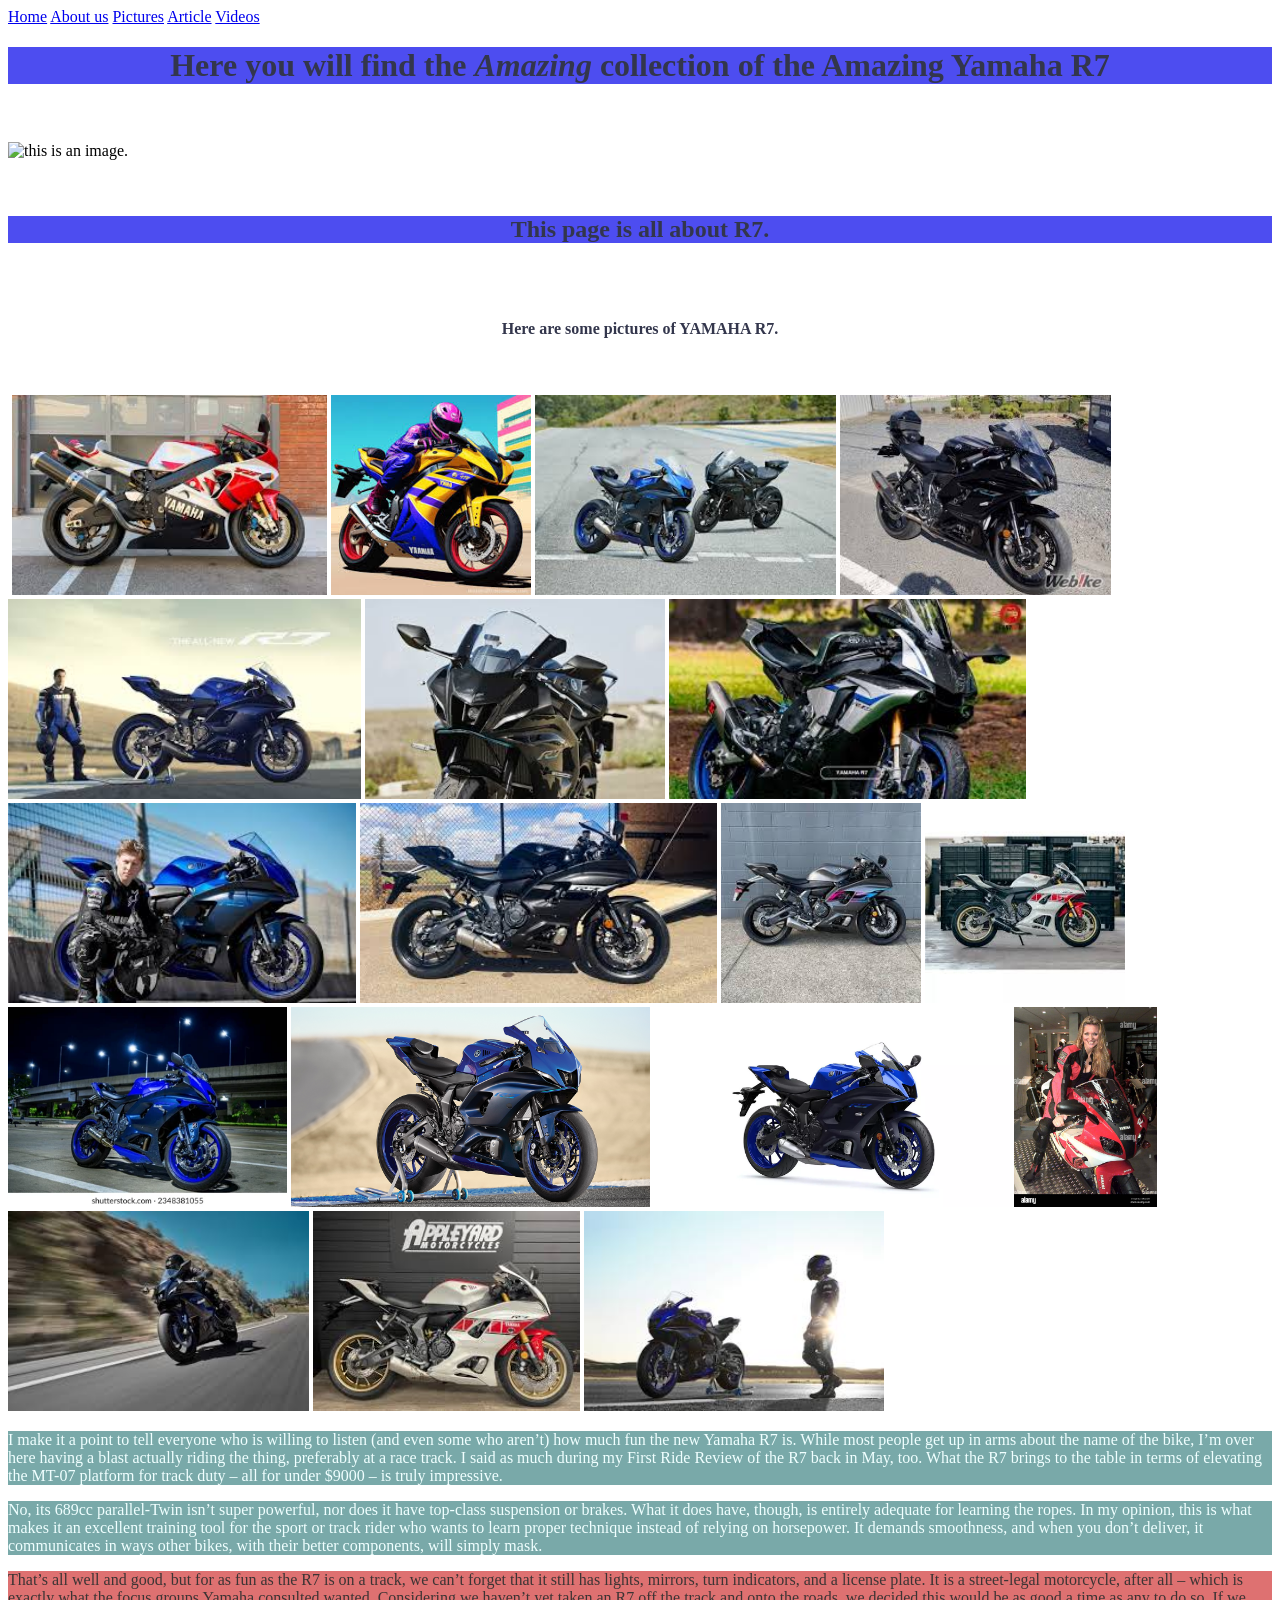
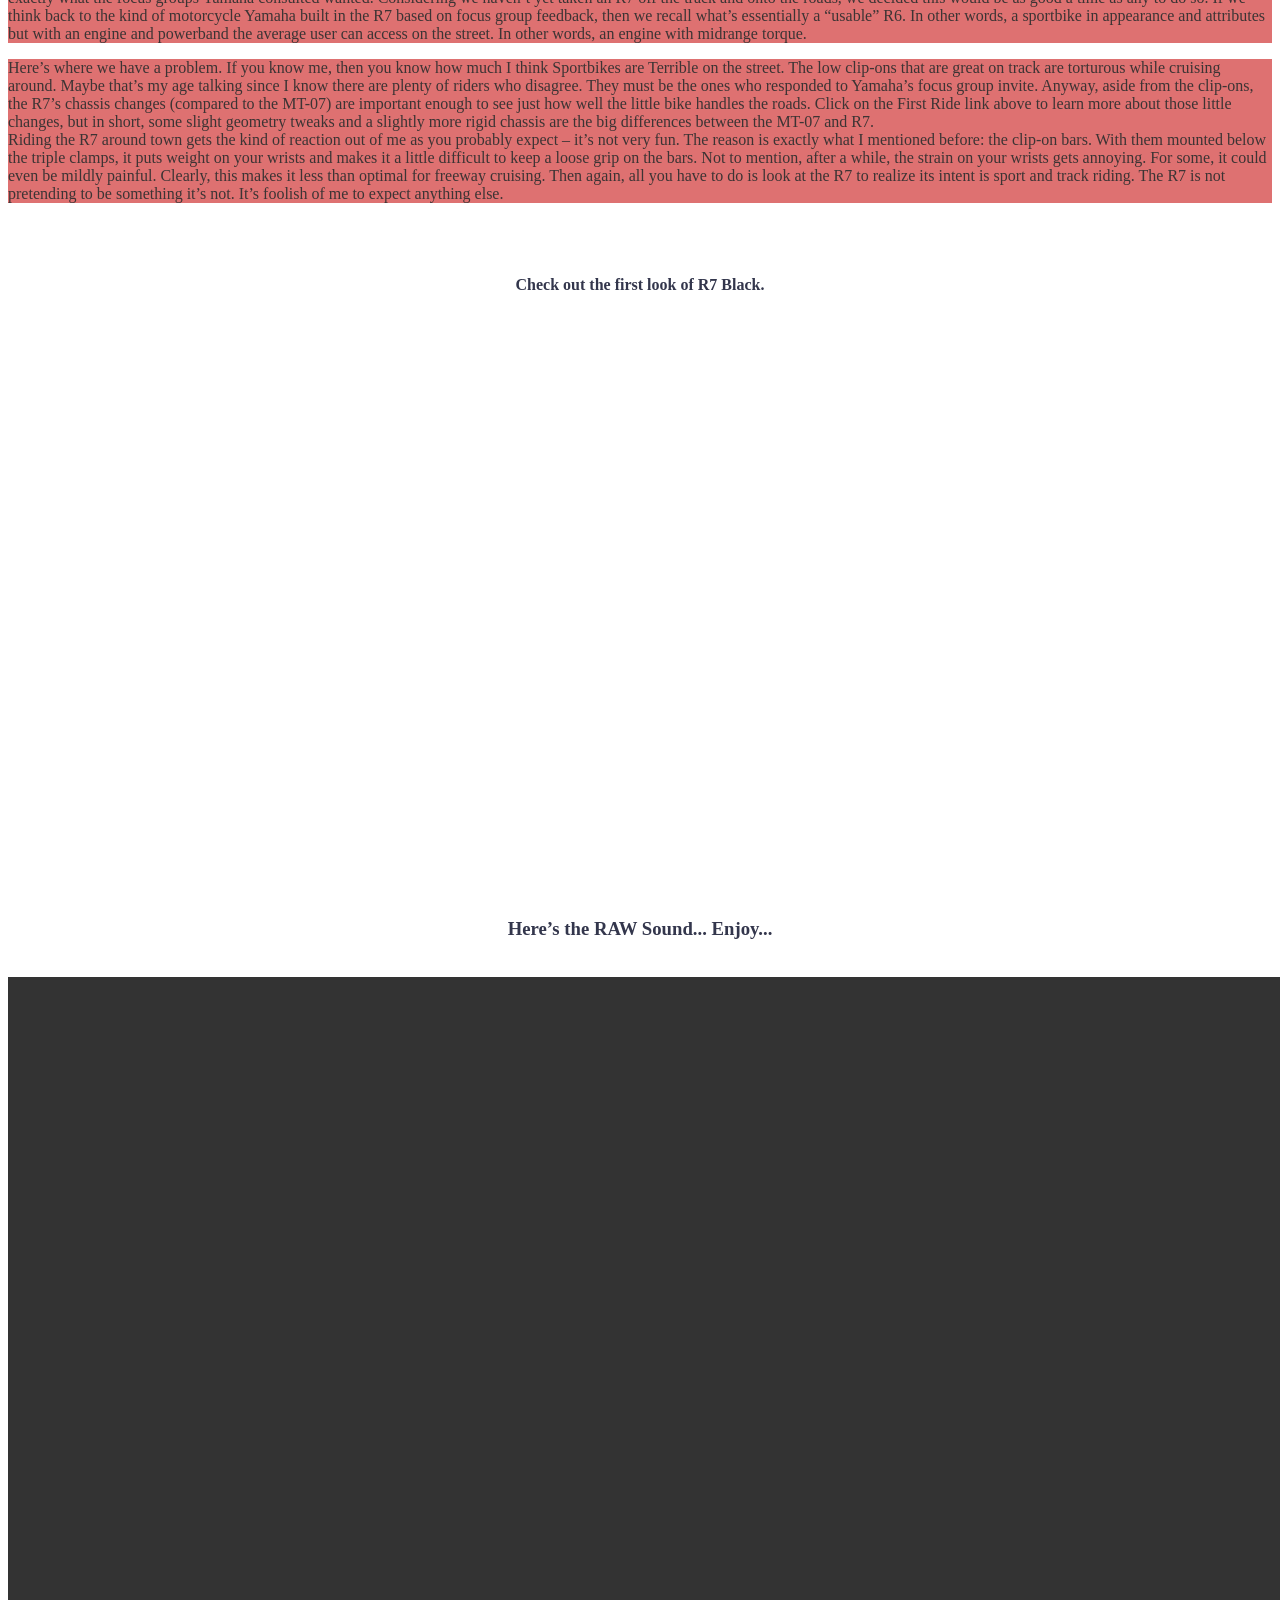
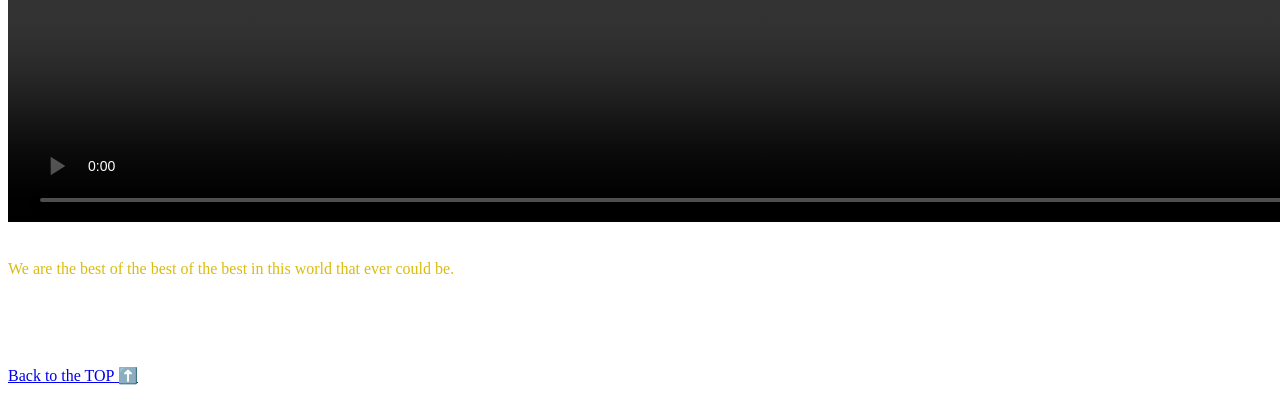
==== index.html @ a99d5c2c "R7" ====
<!DOCTYPE html>
<html lang="en">
<head>
    <meta charset="UTF-8">
    <meta name="viewport" content="width=device-width, initial-scale=1.0">
    <title>YAMAHA R7</title>

    <link rel="shortcut icon" href="../Media/assets/yamaha-yzf7-black (2).jpg" type="image/x-icon">

    <link rel="stylesheet" href="newweb.css">

</head>
<body>

    <a href="http://127.0.0.1:5500/NEWFILE/newweb.html" id="home">Home</a>

    <a href="#about">About us</a>

    <a href="#pics">Pictures</a>

    <a href="#para">Article</a>

    <a href="#vid">Videos</a>

    <div>
        <h1 id="headingmain">Here you will find the <i>Amazing</i> collection of the Amazing <b>Yamaha R7</b></h1>
    </div>

    <br>
    <br>

    <div>
        <img src="../Media/assets/yamaha-yzf-r7-black.jpg" alt="this is an image." height="845px">
    </div>


    <br>
    <br>

    <h2 id="h2">This page is all about R7.</h2>
    <br>
    <br>

    <h4 id="h4">Here are some pictures of YAMAHA R7.</h4>
    <br>
    <br>


    <div id="pics">
        <img height="200" src="/NEWFILE/R7 pics/images (1).jpeg" alt="">
        <img height="200" src="./R7 pics/images (10).jpeg" alt="">
        <img height="200" src="./R7 pics/images (11).jpeg" alt="">
        <img height="200" src="./R7 pics/images (2).jpeg" alt="">
        <img height="200" src="./R7 pics/images (3).jpeg" alt="">
        <img height="200" src="./R7 pics/images (4).jpeg" alt="">
        <img height="200" src="./R7 pics/images (5).jpeg" alt="">
        <img height="200" src="./R7 pics/images (6).jpeg" alt="">
        <img height="200" src="./R7 pics/images (7).jpeg" alt="">
        <img height="200" src="./R7 pics/images (8).jpeg" alt="">
        <img height="200" src="./R7 pics/images (9).jpeg" alt="">
        <img height="200" src="./R7 pics/images.jpeg" alt="">
        <img height="200" src="./R7 pics/motorcycle-yamaha-r7-most-popular-260nw-2348381055.webp" alt="">
        <img height="200" src="./R7 pics/pic_main.jpg" alt="">
        <img height="200" src="./R7 pics/r7-right-front-three-quarter.webp" alt="">
        <img height="200" src="./R7 pics/sam-barnett-of-nottingham-tries-out-the-bike-of-the-show-the-yamaha-G4G2GW.jpg" alt="">
        <img height="200" src="./R7 pics/images (12).jpeg" alt="">
        <img height="200" src="./R7 pics/images (13).jpeg" alt="">
        <img height="200" src="./R7 pics/images (14).jpeg" alt="">
    </div>

    <div>
        <p id="para" class="para">I make it a point to tell everyone who is willing to listen (and even some who aren’t) how much fun the new Yamaha R7 is. While most people get up in arms about the name of the bike, I’m over here having a blast actually riding the thing, preferably at a race track. I said as much during my First Ride Review of the R7 back in May, too. What the R7 brings to the table in terms of elevating the MT-07 platform for track duty – all for under $9000 – is truly impressive.</p>
        <p class="para">No, its 689cc parallel-Twin isn’t super powerful, nor does it have top-class suspension or brakes. What it does have, though, is entirely adequate for learning the ropes. In my opinion, this is what makes it an excellent training tool for the sport or track rider who wants to learn proper technique instead of relying on horsepower. It demands smoothness, and when you don’t deliver, it communicates in ways other bikes, with their better components, will simply mask.</p>
        <p class="para2">That’s all well and good, but for as fun as the R7 is on a track, we can’t forget that it still has lights, mirrors, turn indicators, and a license plate. It is a street-legal motorcycle, after all – which is exactly what the focus groups Yamaha consulted wanted. Considering we haven’t yet taken an R7 off the track and onto the roads, we decided this would be as good a time as any to do so. If we think back to the kind of motorcycle Yamaha built in the R7 based on focus group feedback, then we recall what’s essentially a “usable” R6. In other words, a sportbike in appearance and attributes but with an engine and powerband the average user can access on the street. In other words, an engine with midrange torque.</p>
        <p class="para2">Here’s where we have a problem. If you know me, then you know how much I think Sportbikes are Terrible on the street. The low clip-ons that are great on track are torturous while cruising around. Maybe that’s my age talking since I know there are plenty of riders who disagree. They must be the ones who responded to Yamaha’s focus group invite. Anyway, aside from the clip-ons, the R7’s chassis changes (compared to the MT-07) are important enough to see just how well the little bike handles the roads. Click on the First Ride link above to learn more about those little changes, but in short, some slight geometry tweaks and a slightly more rigid chassis are the big differences between the MT-07 and R7. <br> Riding the R7 around town gets the kind of reaction out of me as you probably expect – it’s not very fun. The reason is exactly what I mentioned before: the clip-on bars. With them mounted below the triple clamps, it puts weight on your wrists and makes it a little difficult to keep a loose grip on the bars. Not to mention, after a while, the strain on your wrists gets annoying. For some, it could even be mildly painful. Clearly, this makes it less than optimal for freeway cruising. Then again, all you have to do is look at the R7 to realize its intent is sport and track riding. The R7 is not pretending to be something it’s not. It’s foolish of me to expect anything else.</p>
    </div>


    <br>
    <br>


    <h4 id="h4">Check out the first look of R7 Black.</h4>
    <br>
    <div>
        <iframe width="1500" height="526" src="https://www.youtube.com/embed/_3d0loK9rw0" title="Yamaha R7 2024 Midnight Black" frameborder="0" allow="accelerometer; autoplay; clipboard-write; encrypted-media; gyroscope; picture-in-picture; web-share" referrerpolicy="strict-origin-when-cross-origin" allowfullscreen></iframe>
    </div>


    <br>
    <br>


    <h3 id="h4">Here’s the RAW Sound... Enjoy...</h3>
    <br>
    <div>
    <video height="845" id="vid" src="" controls></video>
    </div>




    <br>

    <p id="about">We are the best of the best of the best in this world that ever could be.</p>

    <br>
    <br>
    <br>
    <br>


    <a href="#home">Back to the TOP ⬆️</a>
</body>
</html>
---- newweb.css ----
#headingmain{
    background-color: rgb(77, 77, 240);
    color: rgb(51, 54, 76);
    text-align: center;
}

#h2{
    background-color: rgb(77, 77, 240);
    color: rgb(51, 54, 76);
    text-align: center;
}

#h4{
    color: rgb(51, 54, 76);
    text-align: center;
}

.para{
    background-color: rgb(121, 169, 169);
    color: azure;
}

.para2{
    background-color: rgb(222, 113, 113);
    color: rgb(60, 52, 52);
}

#about{
    color: rgb(219, 188, 15);
}
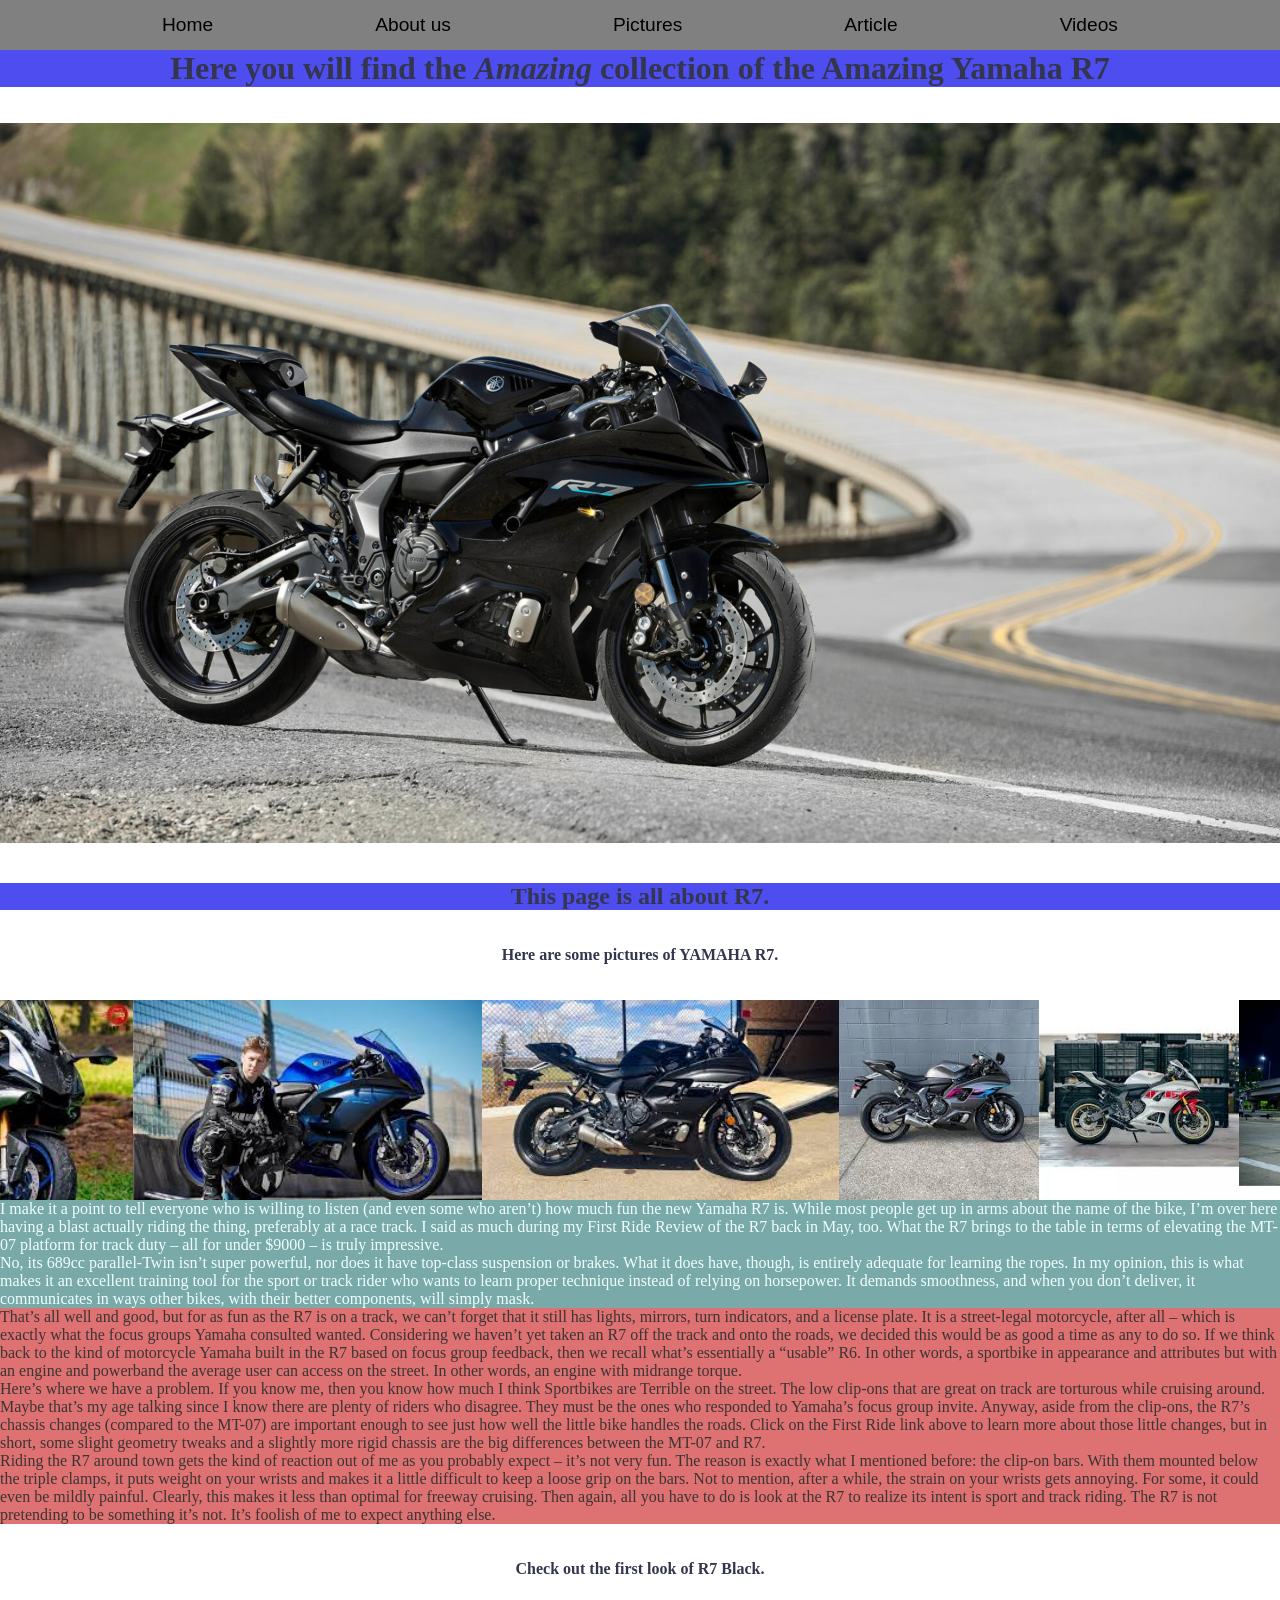
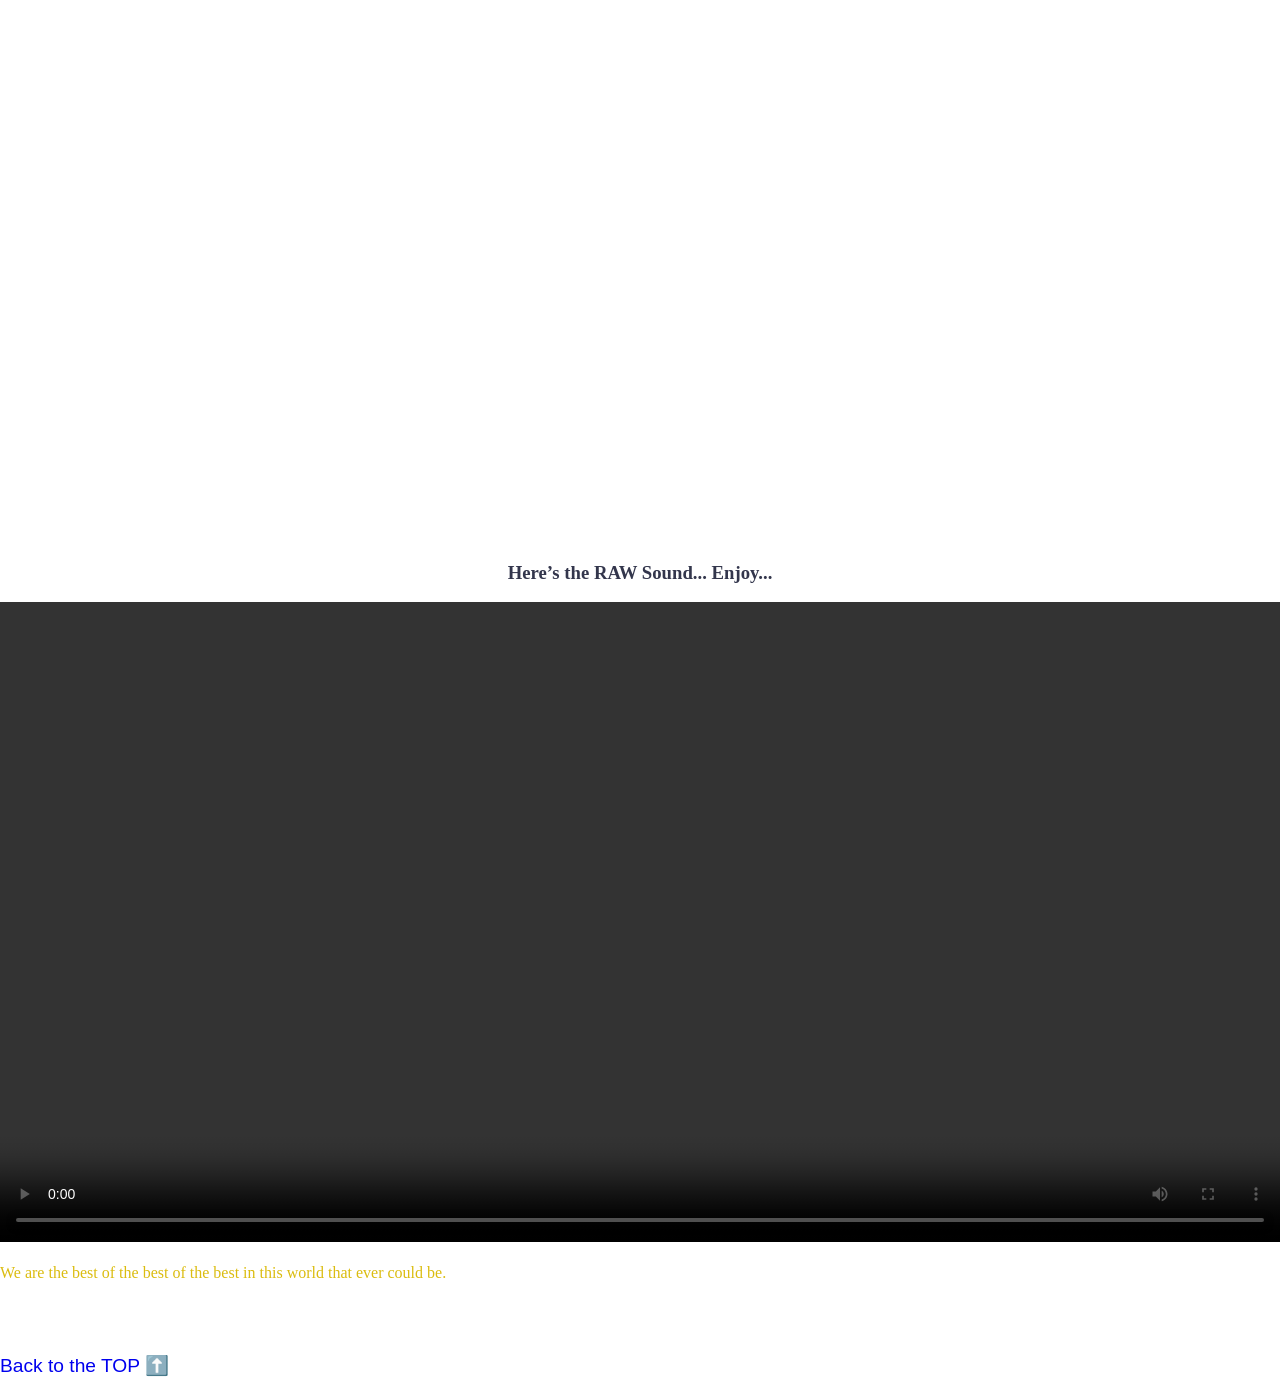
==== commit c3abc974: "rr" ====
--- a/index.html
+++ b/index.html
@@ -12,6 +12,7 @@
 </head>
 <body>
 
+   <div class="nav">
     <a href="http://127.0.0.1:5500/NEWFILE/newweb.html" id="home">Home</a>
 
     <a href="#about">About us</a>
@@ -22,6 +23,9 @@
 
     <a href="#vid">Videos</a>
 
+  </div>
+
+
     <div>
         <h1 id="headingmain">Here you will find the <i>Amazing</i> collection of the Amazing <b>Yamaha R7</b></h1>
     </div>
@@ -30,7 +34,7 @@
     <br>
 
     <div>
-        <img src="../Media/assets/yamaha-yzf-r7-black.jpg" alt="this is an image." height="845px">
+        <img src="../Media/assets/yamaha-yzf-r7-black.jpg" alt="this is an image." width="100%">
     </div>
 
 
@@ -94,7 +98,7 @@
     <h3 id="h4">Here’s the RAW Sound... Enjoy...</h3>
     <br>
     <div>
-    <video height="845" id="vid" src="" controls></video>
+    <video width="100%" id="vid" src="./R7 vids/Untitled video - Made with Clipchamp.mp4" controls></video>
     </div>
 
 
@@ -110,6 +114,8 @@
     <br>
 
 
-    <a href="#home">Back to the TOP ⬆️</a>
+    <a href="#home" style="    font-family: 'Franklin Gothic Medium', 'Arial Narrow', Arial, sans-serif;
+    font-size: larger;
+    text-decoration: none;">Back to the TOP ⬆️</a>
 </body>
 </html>
--- a/newweb.css
+++ b/newweb.css
@@ -1,3 +1,25 @@
+*{
+    box-sizing: border-box;
+    margin: 0;
+    padding: 0;
+}
+
+.nav{
+    height: 50px;
+    width: 100%;
+    background-color: gray;
+    display: flex;
+    justify-content: space-evenly;
+    align-items: center;
+}
+
+.nav a{
+    font-family: 'Franklin Gothic Medium', 'Arial Narrow', Arial, sans-serif;
+    font-size: larger;
+    text-decoration: none;
+    color: black;
+}
+
 #headingmain{
     background-color: rgb(77, 77, 240);
     color: rgb(51, 54, 76);
@@ -15,6 +37,13 @@
     text-align: center;
 }
 
+#pics{
+    display: flex;
+    justify-content: center;
+    align-items: center;
+    overflow: scroll;
+}
+
 .para{
     background-color: rgb(121, 169, 169);
     color: azure;
